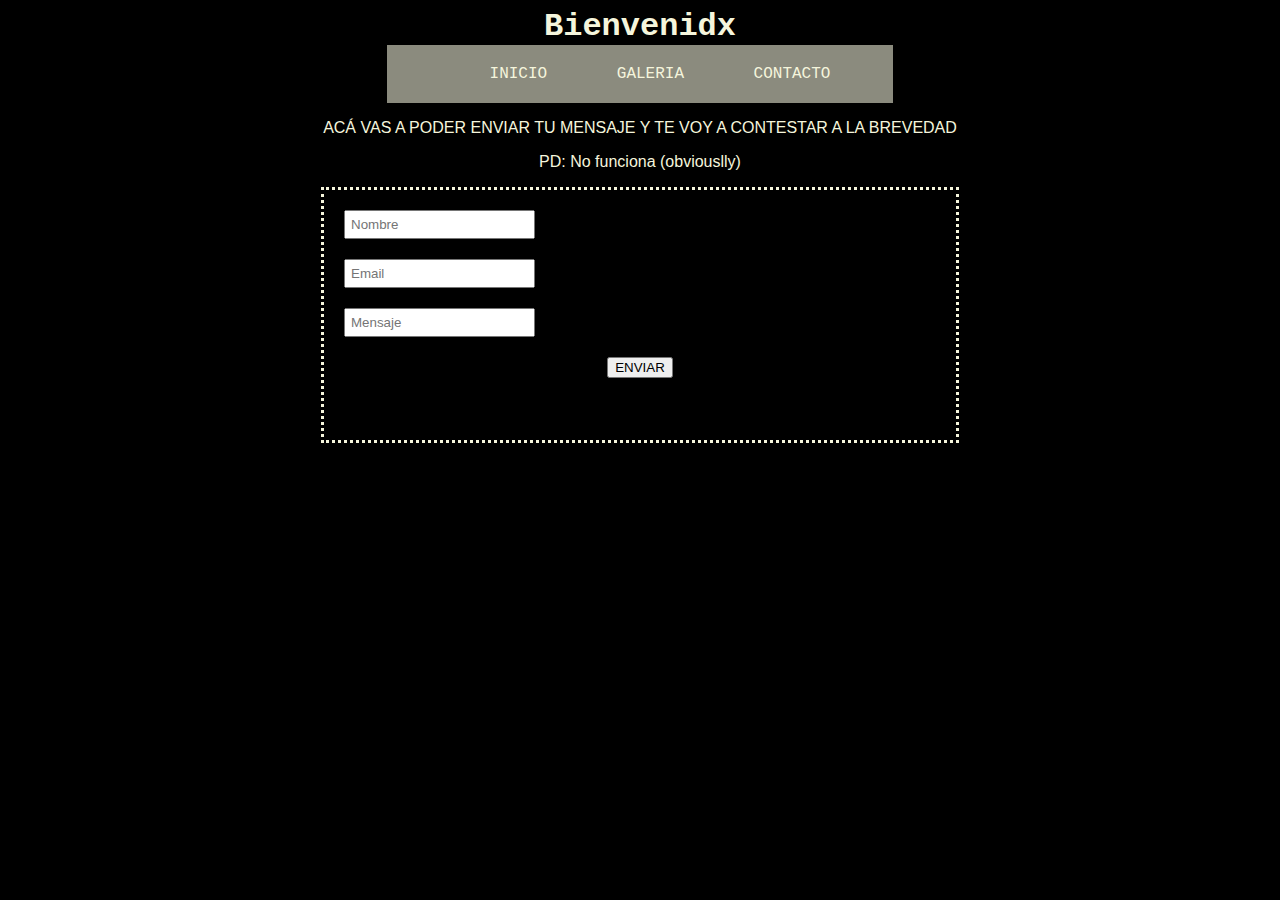
==== contacto.html @ bf11c993 "primera pagina con cosas basicas" ====
<!DOCTYPE html>
<html lang="en">
<head>
    <meta charset="UTF-8">
    <link rel="stylesheet" href="index.css">
</head>
<body>
    <h1 class="titulo-principal">Bienvenidx</h1>
    <nav class="navbar">
        <ul>
            <li><a href="index.html">INICIO</a></li>
            <li><a href="galeria.html">GALERIA</a></li>
            <li><a href="contacto.html">CONTACTO</a></li>
        </ul>
    </nav>
    <section class="parrafo">
        <p>ACÁ VAS A PODER ENVIAR TU MENSAJE Y TE VOY A CONTESTAR A LA BREVEDAD</p>
        <p>PD: No funciona (obviouslly)</p>
    </section>
    <div class="consulta">
        <input class="input" type="text" placeholder="Nombre">
        <input class="input" type="email" placeholder="Email">
        <input class="input" type="text" placeholder="Mensaje">
        <button>ENVIAR</button>
    </div>
</body>
</html>
---- index.css ----
body {
    background-color: black;
    background-image: url(https://i.gifer.com/2ii9.gif);
}

.titulo-principal {
    color: beige;
    text-align: center;
    margin: auto;
    font-family: 'Courier New', Courier, monospace;
}

.navbar {
    color: beige;
    margin-left: 30%;
    margin-right: 30%;
    background-color: rgb(139, 139, 126);
    font-family: 'Courier New', Courier, monospace;

}

.navbar ul{
    text-align: center;
    margin: auto;
    list-style-type: none;
}

.navbar ul li{
    display: inline-block;
    padding: 10px 20px;
}

.navbar ul li a{
    color: beige;
    display: block;
    padding: 10px;
    margin: auto;
    text-decoration: none;
}

.navbar ul li a:hover{
    background-color: burlywood;
}

.parrafo{
    color: beige;
    font-family: Verdana, Geneva, Tahoma, sans-serif;
    text-align: center;
}

.consulta{
    width: 50%;
    height: 250px;
    border: dotted beige;
    text-align: center;
    margin: auto;
}

.input{
    margin: 20px;
    display: block;
    padding: 5px;
}

.imagenes{
    display: inline-block;
    margin: 10px;
    width: 20%;
}
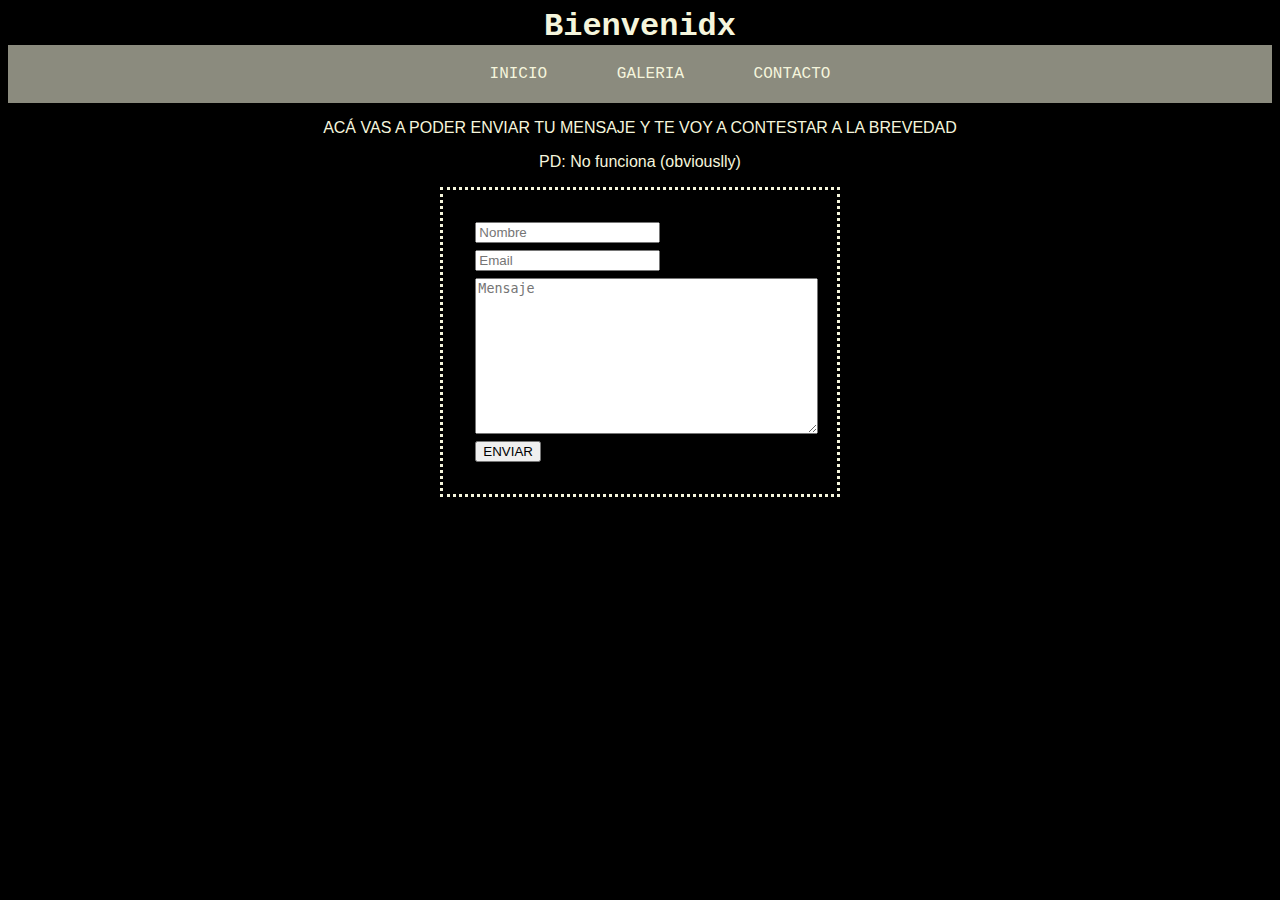
==== commit 50214e19: "mejora del cuadro de mensaje" ====
--- a/contacto.html
+++ b/contacto.html
@@ -17,11 +17,13 @@
         <p>ACÁ VAS A PODER ENVIAR TU MENSAJE Y TE VOY A CONTESTAR A LA BREVEDAD</p>
         <p>PD: No funciona (obviouslly)</p>
     </section>
-    <div class="consulta">
-        <input class="input" type="text" placeholder="Nombre">
-        <input class="input" type="email" placeholder="Email">
-        <input class="input" type="text" placeholder="Mensaje">
-        <button>ENVIAR</button>
-    </div>
+    <section class="seccion-mensaje">
+        <div class="cuadro-mensaje">
+            <input class="input" type="text" placeholder="Nombre">
+            <input class="input" type="email" placeholder="Email">
+            <textarea class="input" name="mensaje" rows="10" cols="40" placeholder="Mensaje"></textarea>
+            <button class="input">ENVIAR</button>
+        </div>
+    </section>
 </body>
 </html>--- a/index.css
+++ b/index.css
@@ -12,8 +12,6 @@
 
 .navbar {
     color: beige;
-    margin-left: 30%;
-    margin-right: 30%;
     background-color: rgb(139, 139, 126);
     font-family: 'Courier New', Courier, monospace;
 
@@ -48,22 +46,24 @@
     text-align: center;
 }
 
-.consulta{
-    width: 50%;
-    height: 250px;
-    border: dotted beige;
-    text-align: center;
-    margin: auto;
-}
-
-.input{
-    margin: 20px;
-    display: block;
-    padding: 5px;
-}
-
 .imagenes{
     display: inline-block;
     margin: 10px;
     width: 20%;
+}
+
+.seccion-mensaje{
+    text-align: center;
+}
+
+.cuadro-mensaje{
+    border: dotted beige 3px;
+    display: inline-block;
+    padding: 2%;
+    text-align: center;
+}
+
+.input{
+    display: flex;
+    margin: 2%;
 }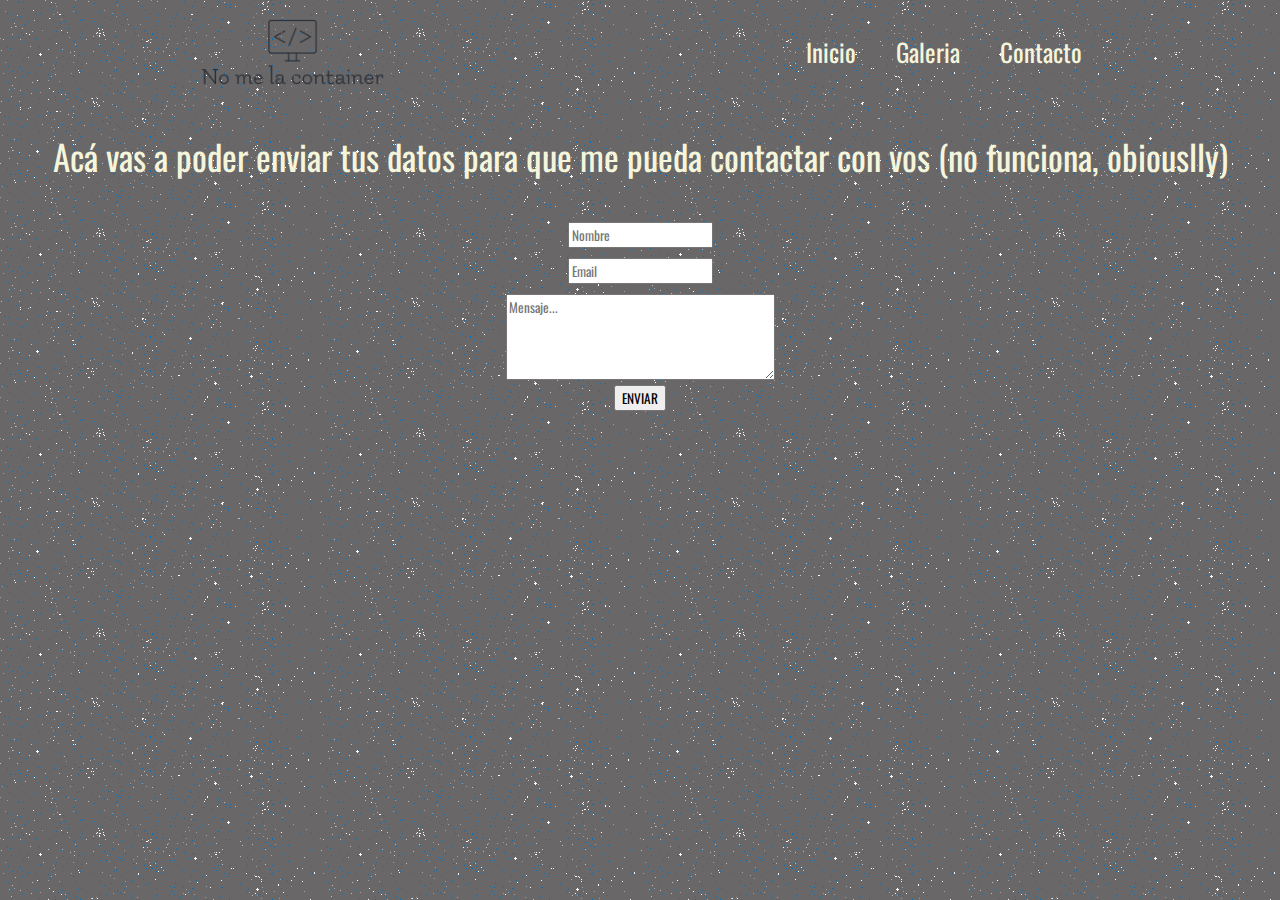
==== commit 212fcecd: "modificacion total de la pagina" ====
--- a/contacto.html
+++ b/contacto.html
@@ -1,29 +1,30 @@
 <!DOCTYPE html>
 <html lang="en">
+
 <head>
     <meta charset="UTF-8">
+    <link rel="preconnect" href="https://fonts.googleapis.com">
+    <link rel="preconnect" href="https://fonts.gstatic.com" crossorigin>
+    <link href="https://fonts.googleapis.com/css2?family=Oswald&display=swap" rel="stylesheet">
     <link rel="stylesheet" href="index.css">
 </head>
+
 <body>
-    <h1 class="titulo-principal">Bienvenidx</h1>
-    <nav class="navbar">
-        <ul>
-            <li><a href="index.html">INICIO</a></li>
-            <li><a href="galeria.html">GALERIA</a></li>
-            <li><a href="contacto.html">CONTACTO</a></li>
-        </ul>
-    </nav>
-    <section class="parrafo">
-        <p>ACÁ VAS A PODER ENVIAR TU MENSAJE Y TE VOY A CONTESTAR A LA BREVEDAD</p>
-        <p>PD: No funciona (obviouslly)</p>
-    </section>
-    <section class="seccion-mensaje">
-        <div class="cuadro-mensaje">
-            <input class="input" type="text" placeholder="Nombre">
-            <input class="input" type="email" placeholder="Email">
-            <textarea class="input" name="mensaje" rows="10" cols="40" placeholder="Mensaje"></textarea>
-            <button class="input">ENVIAR</button>
+        <div class="navbar">
+            <img class="logo" src="/img/logo.png">
+            <ul class="ul-nav">
+                <li><a href="index.html">Inicio</a></li>
+                <li><a href="galeria.html">Galeria</a></li>
+                <li><a href="contacto.html">Contacto</a></li>
+            </ul>
         </div>
-    </section>
+        <p class="cuerpo-principal">Acá vas a poder enviar tus datos para que me pueda contactar con vos (no funciona, obiouslly)</p>
+        <div class="formulario">
+            <input type="text" placeholder="Nombre">
+            <input type="email" placeholder="Email">
+            <textarea name="text" rows="4" cols="40" placeholder="Mensaje..."></textarea>
+            <button>ENVIAR</button>
+        </div>
 </body>
+
 </html>--- a/index.css
+++ b/index.css
@@ -1,69 +1,67 @@
-body {
-    background-color: black;
-    background-image: url(https://i.gifer.com/2ii9.gif);
+*{
+    box-sizing: border-box;
+    font-family: 'Oswald', sans-serif;
+}
+body{
+    background-image: url(/img/2ii9.gif);
+    background-color: rgb(105, 103, 103);
 }
 
-.titulo-principal {
-    color: beige;
-    text-align: center;
-    margin: auto;
-    font-family: 'Courier New', Courier, monospace;
+.navbar{
+    display: flex;
+    align-items: center;
+    justify-content: space-around;
 }
 
-.navbar {
+.ul-nav{
     color: beige;
-    background-color: rgb(139, 139, 126);
-    font-family: 'Courier New', Courier, monospace;
-
+    width: 25%;
+    list-style: none;
+    display: flex;
+    justify-content: space-between;
+    font-size: 25px;
 }
 
-.navbar ul{
-    text-align: center;
-    margin: auto;
-    list-style-type: none;
-}
-
-.navbar ul li{
-    display: inline-block;
-    padding: 10px 20px;
-}
-
-.navbar ul li a{
-    color: beige;
-    display: block;
-    padding: 10px;
-    margin: auto;
+.ul-nav a{
+    color: inherit;
     text-decoration: none;
 }
 
-.navbar ul li a:hover{
-    background-color: burlywood;
+.ul-nav a:hover{
+    color: lawngreen;
 }
 
-.parrafo{
+.cuerpo-principal{
     color: beige;
-    font-family: Verdana, Geneva, Tahoma, sans-serif;
     text-align: center;
+    font-size: 35px;
 }
 
 .imagenes{
-    display: inline-block;
-    margin: 10px;
-    width: 20%;
+    display: flex;
+    justify-content: space-around;
+    flex-wrap: wrap;
 }
 
-.seccion-mensaje{
-    text-align: center;
+img{
+    width: 15%;
 }
 
-.cuadro-mensaje{
-    border: dotted beige 3px;
-    display: inline-block;
-    padding: 2%;
-    text-align: center;
+.formulario{
+    display: flex;
+    flex-direction: column;
+    align-items: center;
 }
 
-.input{
-    display: flex;
-    margin: 2%;
+.formulario input{
+    margin: 5px;
+}
+.formulario textarea{
+    margin: 5px;
+}
+
+.parrafo-index{
+    color: beige;
+    font-size: 20px;
+    text-align: center;
 }